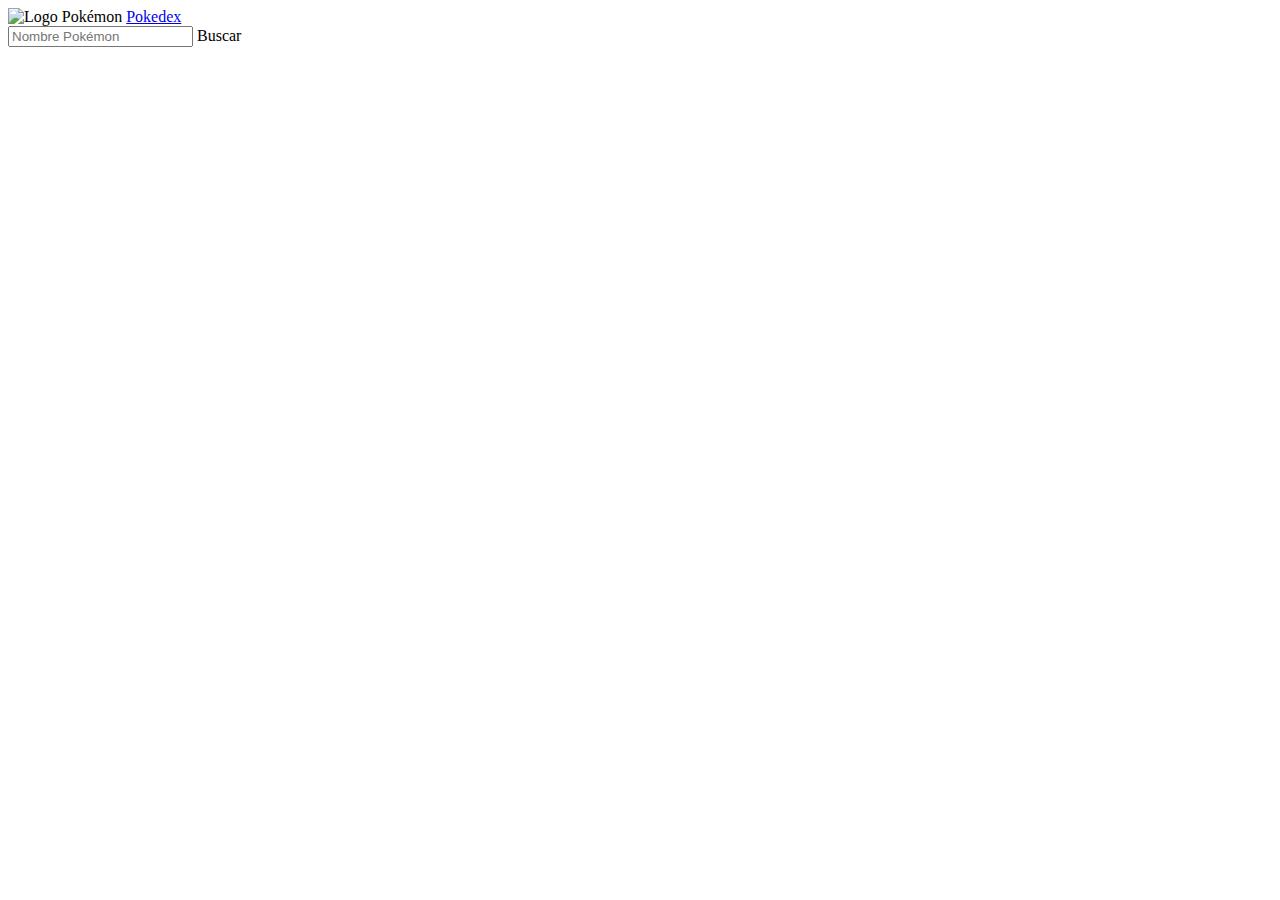
==== index.html @ 45e736c4 "Subiendo archivo HTML" ====
<!DOCTYPE html>
<html lang="en">
<head>
    <meta charset="UTF-8">
    <meta http-equiv="X-UA-Compatible" content="IE=edge">
    <meta name="viewport" content="width=device-width, initial-scale=1.0">
    <title>Pokedex</title>
    <link href="https://cdn.jsdelivr.net/npm/bootstrap@5.3.0/dist/css/bootstrap.min.css" rel="stylesheet" integrity="sha384-9ndCyUaIbzAi2FUVXJi0CjmCapSmO7SnpJef0486qhLnuZ2cdeRhO02iuK6FUUVM" crossorigin="anonymous">
    <link rel="stylesheet" href="css/normalize.css">
    <link rel="stylesheet" href="css/style.css">
</head>
<body>
    <header>
        <nav class="navbar bg-dark border-bottom border-bottom-dark bg-body-tertiary" data-bs-theme="dark">
            <div class="container-fluid">
                <div id="container-logo">
                    <img src="img/poke-logo.png" id="logo-poke" alt="Logo Pokémon">
                    <a class="navbar-brand" href="index.html">Pokedex</a>
                </div>
                <form class="d-flex" role="search">
                  <input class="form-control me-2" id="pokeName" type="text" placeholder="Nombre Pokémon">
                  <a class="btn btn-outline-success" id="searchPokemon" type="submit">Buscar</a>
                </form>
            </div>
        </nav>
    </header>
    <main>
        <div id="todos">
            <div class="pokemon-todos" id="listaPokemon">
            </div>
        </div>
    </main>
    <script src="js/main.js"></script>
    <script src="js/search.js"></script>
</body>
</html>
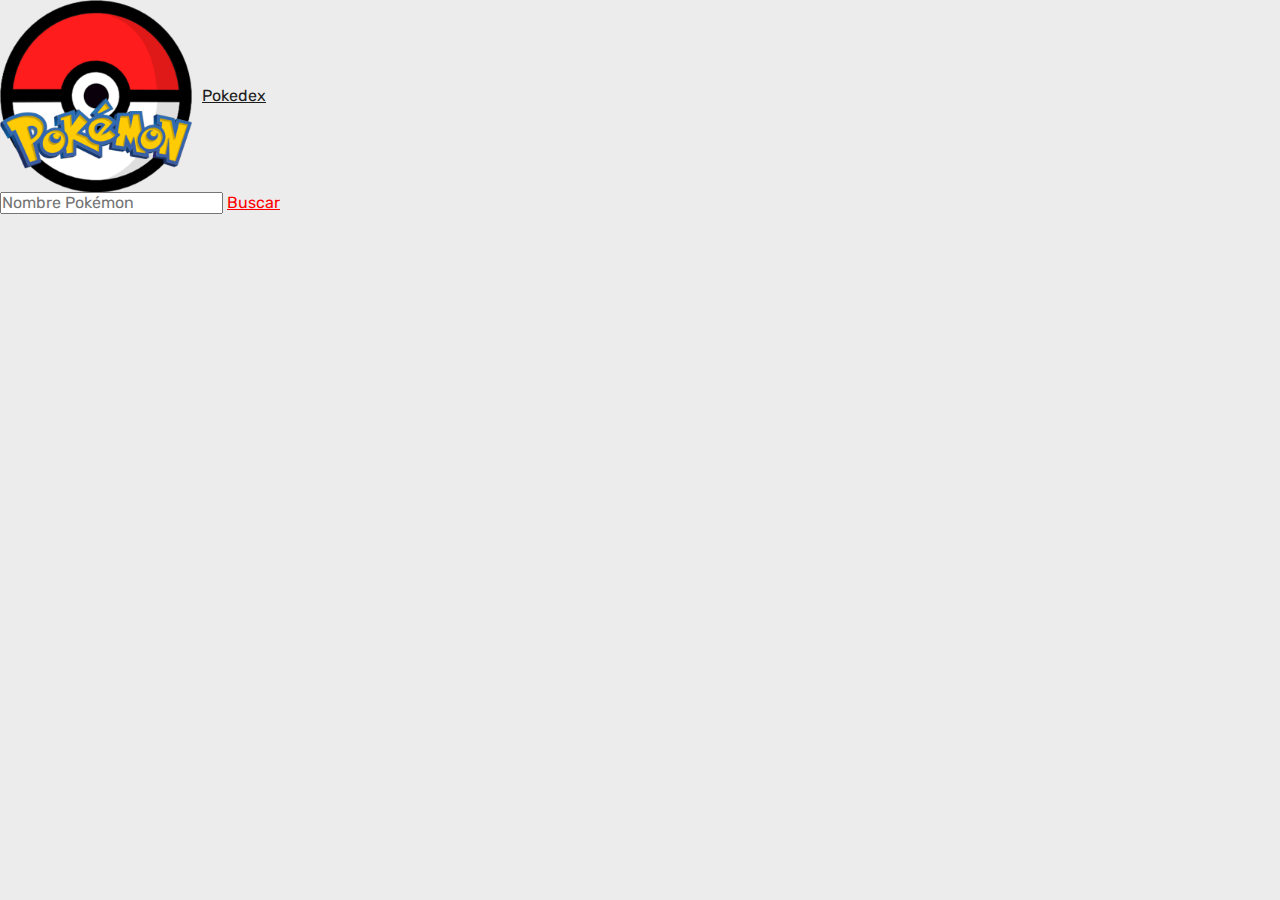
==== commit 0ea9852a: "Subiendo archivo HTML" ====
--- a/index.html
+++ b/index.html
@@ -17,9 +17,9 @@
                     <img src="img/poke-logo.png" id="logo-poke" alt="Logo Pokémon">
                     <a class="navbar-brand" href="index.html">Pokedex</a>
                 </div>
-                <form class="d-flex" role="search">
+                <form class="d-flex" role="search" id="busqueda">
                   <input class="form-control me-2" id="pokeName" type="text" placeholder="Nombre Pokémon">
-                  <a class="btn btn-outline-success" id="searchPokemon" type="submit">Buscar</a>
+                  <a class="btn btn-outline-success" id="searchPokemon" type="submit" href="pokemon.html">Buscar</a>
                 </form>
             </div>
         </nav>
--- a/css/style.css
+++ b/css/style.css
@@ -0,0 +1,318 @@
+@import url('https://fonts.googleapis.com/css2?family=Rubik:wght@300;400;500;600;700;800;900&display=swap');
+
+:root {
+    --clr-black: #1c1c1c;
+    --clr-gray: #ececec;
+    --clr-white: #f7f7f7;
+
+    --type-normal: #A8A878;
+    --type-fire: #F08030;
+    --type-water: #6890F0;
+    --type-grass: #78C850;
+    --type-electric: #F8D030;
+    --type-ice: #98D8D8;
+    --type-fighting: #C03028;
+    --type-poison: #A040A0;
+    --type-ground: #E0C068;
+    --type-flying: #A890F0;
+    --type-psychic: #F85888;
+    --type-bug: #A8B820;
+    --type-rock: #B8A038;
+    --type-ghost: #705898;
+    --type-dark: #705848;
+    --type-dragon: #7038F8;
+    --type-steel: #B8B8D0;
+    --type-fairy: #F0B6BC;
+}
+
+* {
+    margin: 0;
+    padding: 0;
+    box-sizing: border-box;
+    color: var(--clr-black);
+    font-family: 'Rubik', sans-serif;
+}
+
+ul {
+    list-style-type: none;
+}
+
+button {
+    background-color: transparent;
+    border: 0;
+    border-radius: 0;
+}
+
+body {
+    min-height: 100vh;
+    background-color: var(--clr-gray);
+}
+
+#container-logo {
+    display: flex;
+    align-items: center;
+}
+
+#logo-poke {
+    width: 15%;
+    margin-right: 10px;
+}
+
+.btn {
+    color: red;
+    border-color: red;
+}
+
+.btn:hover {
+    background-color: red;
+    border-color: red;
+}
+
+
+main {
+    padding: 2rem;
+    max-width: 1000px;
+    margin: 0 auto;
+}
+
+.pokemon-todos {
+    display: grid;
+    grid-template-columns: 1fr;
+    gap: 1rem;
+}
+
+@media screen and (min-width: 470px) {
+    .pokemon-todos {
+        grid-template-columns: 1fr 1fr;
+    }
+}
+
+@media screen and (min-width: 700px) {
+    .pokemon-todos {
+        grid-template-columns: 1fr 1fr 1fr;
+    }
+}
+
+.pokemon {
+    border-radius: 1rem;
+    background-color: var(--clr-white);
+    box-shadow: 0 0 3rem -1rem rgba(0, 0, 0, .25);
+    padding-block: 1rem;
+    text-transform: uppercase;
+    position: relative;
+    isolation: isolate;
+    overflow: hidden;
+}
+
+
+.pokemon-imagen {
+    padding-inline: 1rem;
+    display: flex;
+    justify-content: center;
+}
+
+.pokemon-imagen img {
+    width: 100%;
+    max-width: 6rem;
+}
+
+.pokemon-info {
+    display: flex;
+    flex-direction: column;
+    gap: .5rem;
+    padding-inline: 1rem;
+    align-items: center;
+    text-align: center;
+}
+
+.nombre-contenedor {
+    display: flex;
+    align-items: center;
+    column-gap: .5rem;
+    flex-wrap: wrap;
+    justify-content: center;
+}
+
+.pokemon-id {
+    background-color: var(--clr-gray);
+    padding: .25rem .5rem;
+    border-radius: 100vmax;
+    font-size: .75rem;
+    font-weight: 500;
+    margin: 0;
+}
+
+.pokemon-nombre {
+    font-size: 1.4rem;
+    margin: 0;
+}
+
+.pokemon-tipos {
+    display: flex;
+    gap: .5rem;
+    font-size: .75rem;
+    font-weight: 500;
+    flex-wrap: wrap;
+    justify-content: center;
+}
+
+.tipo {
+    padding: .25rem .5rem;
+    border-radius: 100vmax;
+}
+
+.pokemon-stats {
+    display: flex;
+    gap: 1rem;
+    font-size: .85rem;
+}
+
+.stat {
+    background-color: var(--clr-gray);
+    padding: .25rem .5rem;
+    border-radius: 100vmax;
+}
+
+.normal {
+    background-color: var(--type-normal);
+    color: var(--clr-black);
+}
+
+.fire {
+    background-color: var(--type-fire);
+    color: var(--clr-black);
+}
+
+.water {
+    background-color: var(--type-water);
+    color: var(--clr-white);
+}
+
+.grass {
+    background-color: var(--type-grass);
+    color: var(--clr-black);
+}
+
+.electric {
+    background-color: var(--type-electric);
+    color: var(--clr-black);
+}
+
+.ice {
+    background-color: var(--type-ice);
+    color: var(--clr-black);
+}
+
+.fighting {
+    background-color: var(--type-fighting);
+    color: var(--clr-white);
+}
+
+.poison {
+    background-color: var(--type-poison);
+    color: var(--clr-white);
+}
+
+.ground {
+    background-color: var(--type-ground);
+    color: var(--clr-black);
+}
+
+.flying {
+    background-color: var(--type-flying);
+    color: var(--clr-black);
+}
+
+.psychic {
+    background-color: var(--type-psychic);
+    color: var(--clr-black);
+}
+
+.bug {
+    background-color: var(--type-bug);
+    color: var(--clr-black);
+}
+
+.rock {
+    background-color: var(--type-rock);
+    color: var(--clr-black);
+}
+
+.ghost {
+    background-color: var(--type-ghost);
+    color: var(--clr-white);
+}
+
+.dark {
+    background-color: var(--type-dark);
+    color: var(--clr-white);
+}
+
+.dragon {
+    background-color: var(--type-dragon);
+    color: var(--clr-white);
+}
+
+.steel {
+    background-color: var(--type-steel);
+    color: var(--clr-black);
+}
+
+.fairy {
+    background-color: var(--type-fairy);
+    color: var(--clr-black);
+}
+
+
+.poke-card {
+    position: relative;
+    height: fit-content;
+    font-family: 'Roboto Mono', monospace;
+    max-width: 300px;
+    border-radius: 4px;
+    color: #000;
+    text-align: center;
+    padding: 10px;
+    margin: 0 auto;
+    background-color: #FFF;
+    border: 1px solid black;
+}
+
+.poke-card::before {
+    content: '';
+    background: radial-gradient(black 33%, transparent 33%);
+    background-size: 3px 3px;
+    border-radius: 4px;
+    height: 100%;
+    width: 100%;
+    position: absolute;
+    left: 10px;
+    top: 10px;
+    z-index: -1;
+}
+
+.img-container {
+    position: relative;
+    width: 180px;
+    margin: 10px auto;
+}
+
+.poke-stats div {
+    display: flex;
+    justify-content: space-between;
+    align-content: space-between;
+    padding: 5px;
+    font-size: 18px;
+}
+
+.poke-types div {
+    padding: 5px;
+    margin: 5px;
+    border-radius: 4px;
+    border: 1px dashed black;
+}
+
+.poke-img {
+    width: 180px;
+    border-radius: 50%;
+}